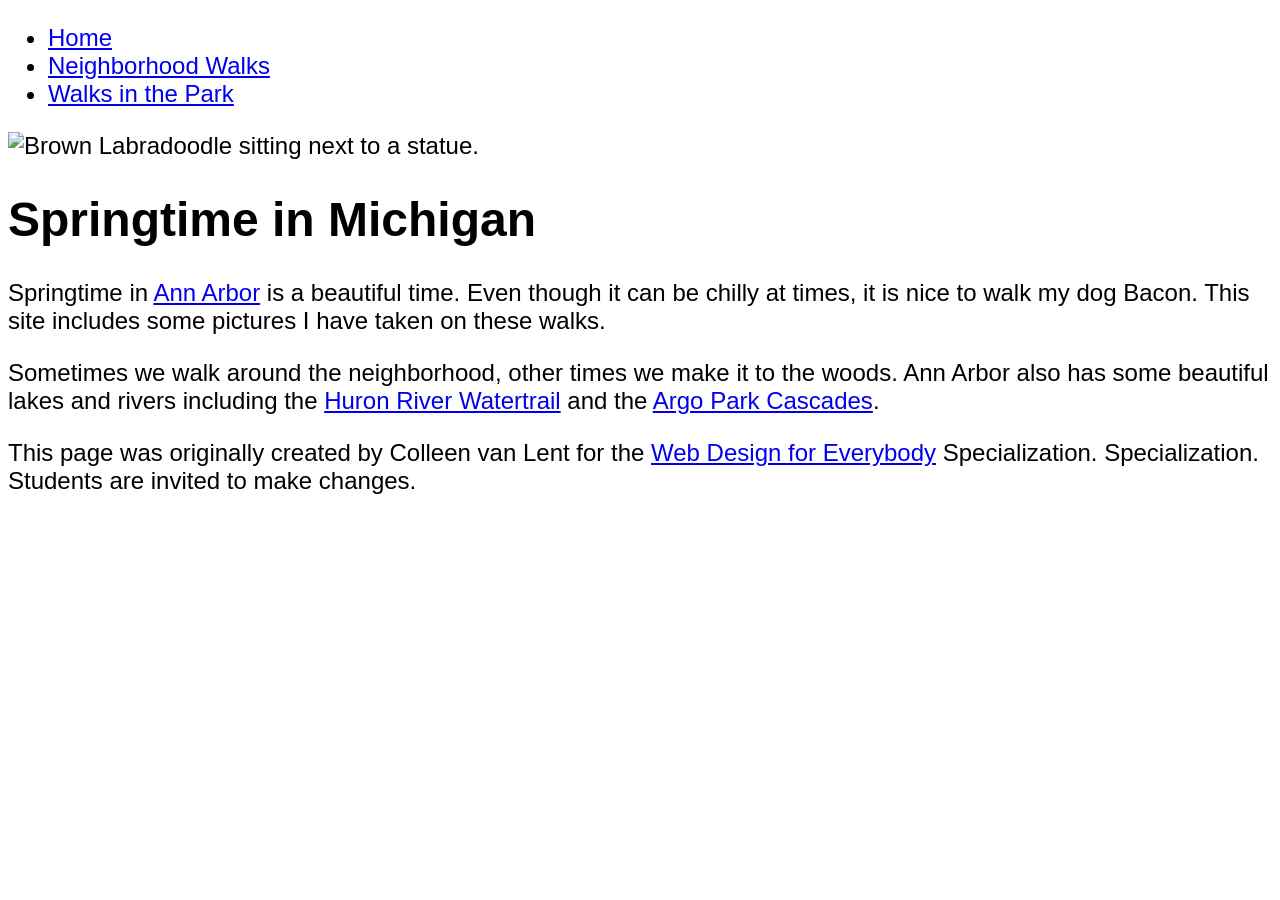
==== index.html @ bdb9c103 "Initial commit" ====
<!DOCTYPE html>
<html lang="en">

<head>
  <meta charset="utf-8">
  <meta name="viewport" content="width=device-width">
  <title>Springtime In Michigan</title>
  <!-- You will need to link to the CSS file -->
  <link rel="stylesheet" href="css/style.css">
</head>

<body>
  <header>
    <nav>
      <ul>
        <li><a href="index.html">Home</a></li>
        <li><a href="neighborhood.html">Neighborhood Walks</a></li>
        <li><a href="parks.html">Walks in the Park</a></li>
      </ul>
    </nav>
    <img src="images/BaconGallupPark.jpg" width="200" alt="Brown Labradoodle sitting next to a statue.">
    <h1>Springtime in Michigan</h1>
  </header>
  <main>
    <p>Springtime in <a href="https://www.michigan.org/city/ann-arbor">Ann Arbor</a> is a beautiful time. Even though
      it can be chilly at times, it is nice to walk my dog Bacon. This site includes some pictures I have taken on
      these walks. </p>

    <p>Sometimes we walk around the neighborhood, other times we make it to the woods. Ann Arbor also has some
      beautiful lakes and rivers including the <a
        href="https://www.annarbor.org/things-to-do/recreation-outdoors/huron-river/">Huron River Watertrail</a> and
      the <a href="https://www.a2gov.org/departments/Parks-Recreation/parks-places/argo/pages/default.aspx">Argo Park
        Cascades</a>.</p>

  </main>
  <footer>
    <p>This page was originally created by Colleen van Lent for the <a
        href="https://www.coursera.org/specializations/web-design"> Web Design for Everybody</a> Specialization.
      Specialization. Students are invited to make changes.</p>
  </footer>

</body>

</html>
---- css/style.css ----
body{
  font-family:'Segoe UI', Tahoma, Geneva, Verdana, sans-serif;
  font-size: 150%;
}
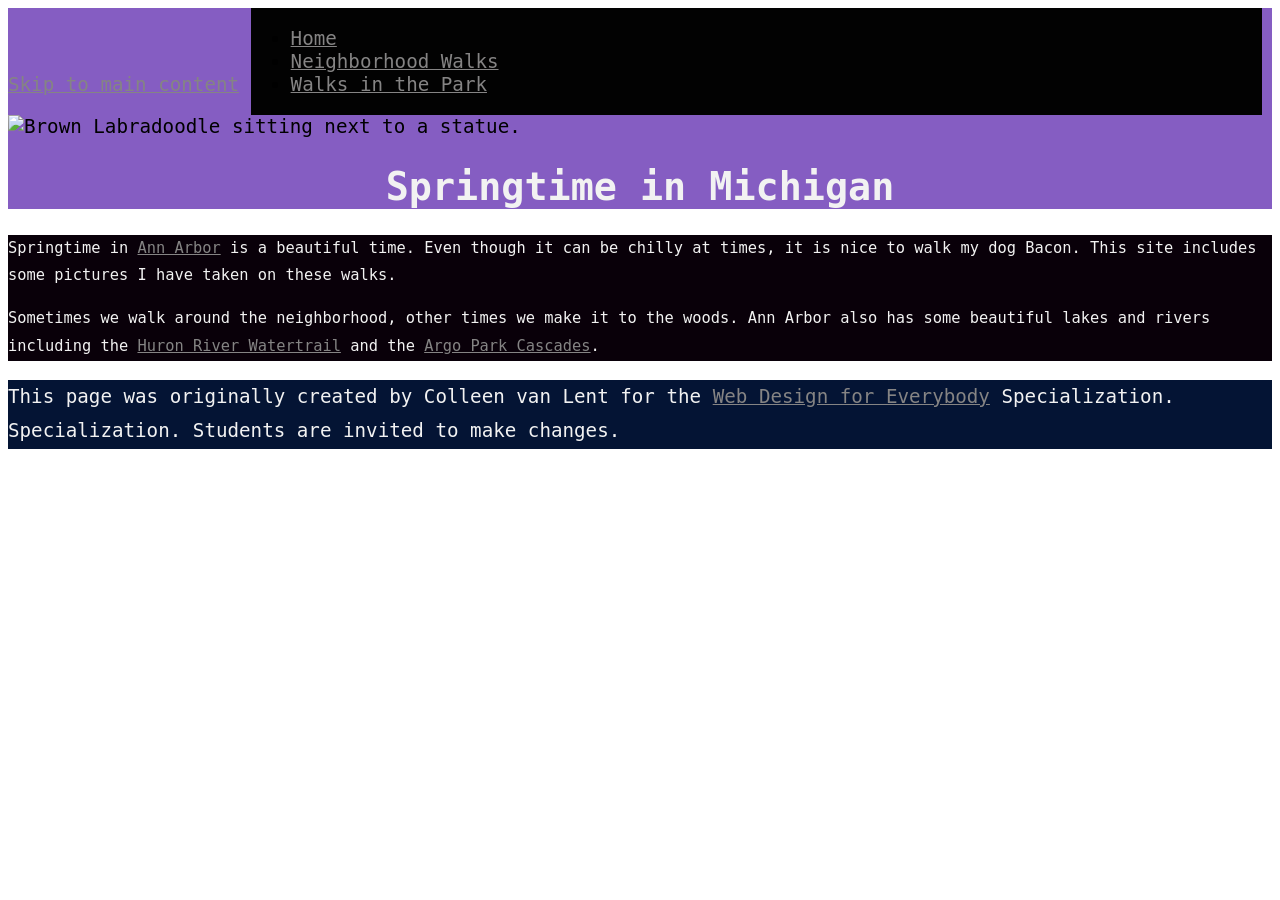
==== commit 0d78b44a: "Initial commit" ====
--- a/index.html
+++ b/index.html
@@ -5,12 +5,18 @@
   <meta charset="utf-8">
   <meta name="viewport" content="width=device-width">
   <title>Springtime In Michigan</title>
+  <!-- Link to Google Fonts -->
+  <style>
+    @import url('https://fonts.googleapis.com/css2?family=Roboto+Mono:wght@100..700&display=swap');
+  </style>
   <!-- You will need to link to the CSS file -->
   <link rel="stylesheet" href="css/style.css">
 </head>
 
 <body>
   <header>
+    <!-- Skip to main anchor -->
+    <a href="#main-content" class="skip-link">Skip to main content</a>
     <nav>
       <ul>
         <li><a href="index.html">Home</a></li>
@@ -18,10 +24,12 @@
         <li><a href="parks.html">Walks in the Park</a></li>
       </ul>
     </nav>
+
     <img src="images/BaconGallupPark.jpg" width="200" alt="Brown Labradoodle sitting next to a statue.">
     <h1>Springtime in Michigan</h1>
   </header>
-  <main>
+  <!-- Main content id -->
+  <main id="main-content">
     <p>Springtime in <a href="https://www.michigan.org/city/ann-arbor">Ann Arbor</a> is a beautiful time. Even though
       it can be chilly at times, it is nice to walk my dog Bacon. This site includes some pictures I have taken on
       these walks. </p>
--- a/css/style.css
+++ b/css/style.css
@@ -1,4 +1,59 @@
-body{
-  font-family:'Segoe UI', Tahoma, Geneva, Verdana, sans-serif;
-  font-size: 150%;
-}+/* Modify font-family & font-size properties */
+body {
+  font-family: "Roboto Mono", monospace, sans-serif;
+  font-size: 120%;
+}
+
+/* Modify background color property */
+header {
+  background-color: #855dc2;
+}
+
+/* Modify background color property */
+/* Add inline-block display and width */
+nav {
+  display: inline-block;
+  width: 80%;
+  background-color: #020202;
+}
+/* Use descendant selector to style the only img */
+header img {
+  width: 10%;
+}
+
+/* Modify background color & font-size properties */
+main {
+  background-color: #090009;
+  font-size: 80%;
+}
+
+/* Modify background color property */
+footer {
+  background-color: #041434;
+}
+
+/* Modify display & width properties */
+/* li {
+  display: inline-block;
+  width: 25%;
+  text-align: center;
+} */
+
+/* Modify text alignment, font family, and color properties */
+h1 {
+  text-align: center;
+  font-family: "Roboto Mono", monospace, sans-serif;
+  color: #f2f2f2;
+}
+
+/* Modify line height property */
+p {
+  line-height: 1.8;
+  color: #f2f2f2;
+}
+
+/* Modify link styles */
+a {
+  color: #858484;
+  text-decoration: underline;
+}
